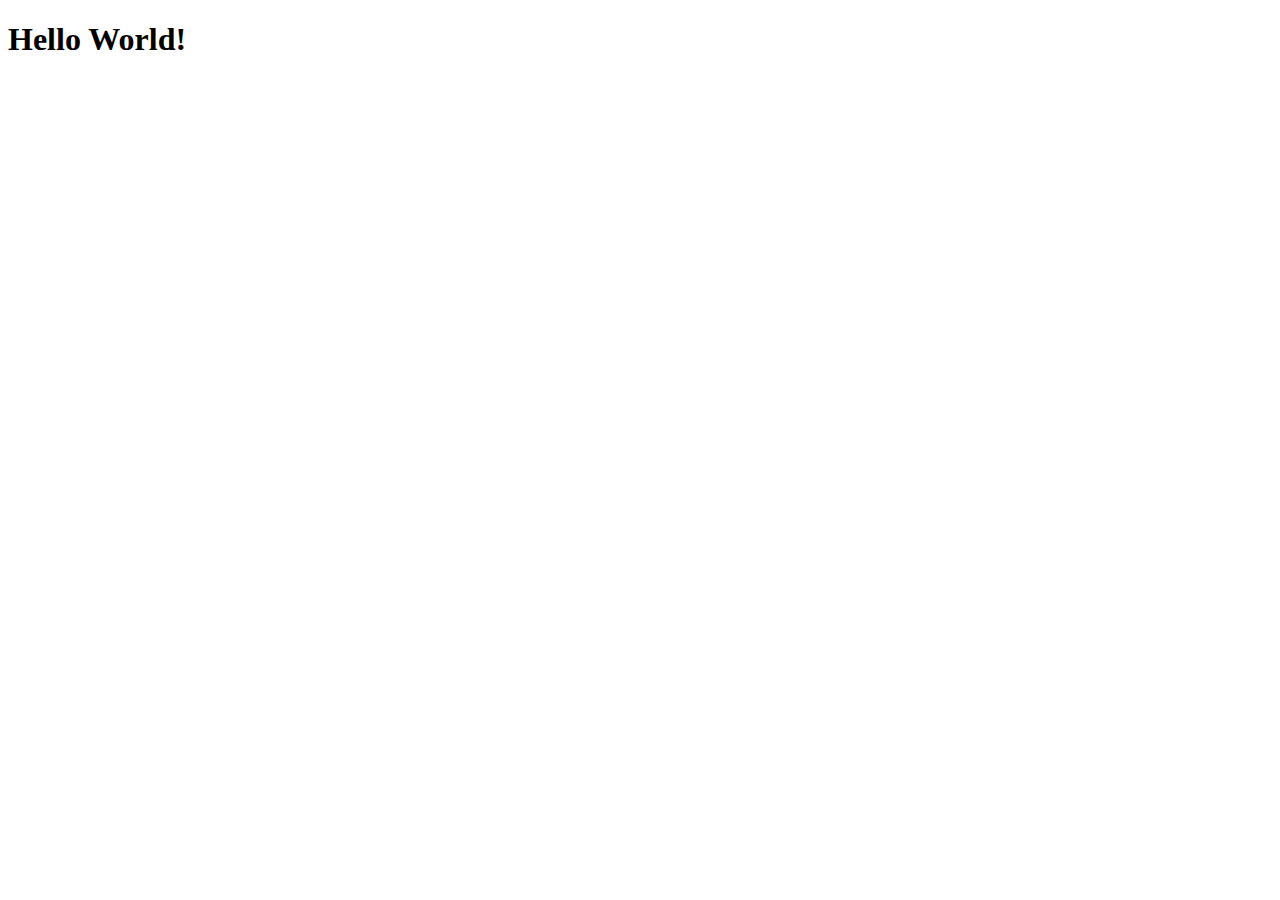
==== src/main/webapp/index.html @ 7a207d8a "Initial commit for the pizza delivery website." ====
<!DOCTYPE html>
<html>
    <head>
        <title>Start Page</title>
        <meta http-equiv="Content-Type" content="text/html; charset=UTF-8">
    </head>
    <body>
        <h1>Hello World!</h1>
    </body>
</html>
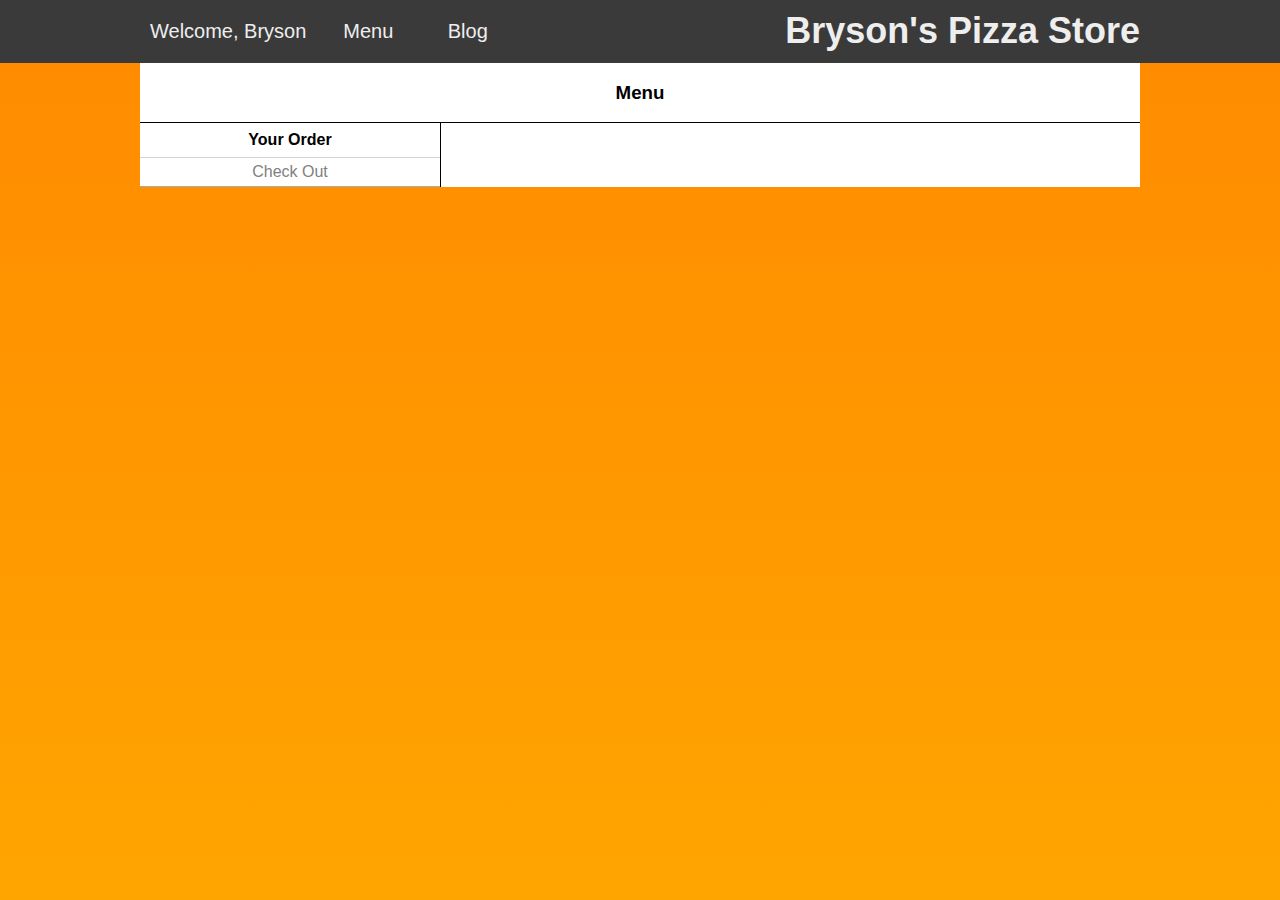
==== commit cf54a3f3: "Committing rest of stuff" ====
--- a/src/main/webapp/index.html
+++ b/src/main/webapp/index.html
@@ -1,10 +1,52 @@
 <!DOCTYPE html>
 <html>
-    <head>
-        <title>Start Page</title>
-        <meta http-equiv="Content-Type" content="text/html; charset=UTF-8">
-    </head>
-    <body>
-        <h1>Hello World!</h1>
-    </body>
-</html>
+
+<head>
+    <title>Start Page</title>
+    <meta http-equiv="Content-Type" content="text/html; charset=UTF-8" />
+    <meta name="viewport" content="width=device-width, initial-scale=1.0" />
+    <link rel="stylesheet" href="CSS/site.css">
+    <script src="JS/menu.js"></script>
+    <script src="JS/orderBar.js"></script>
+</head>
+
+<body class="page">
+
+    <div class="total-span top-bar">
+        <header class="main-header">
+            <h1 class="logo">Bryson's Pizza Store</h1>
+            <nav>
+                <a id="welcome-link" href="customer.html">Welcome, Bryson</a>
+                <a href="#">Menu</a>
+                <a href="#">Blog</a>
+            </nav>
+        </header>
+    </div>
+    <div class="total-span main-view">
+        <main class="menu-main">
+            <div class="view-header">
+                <h3>Menu</h3>
+            </div>
+
+            <div class="menu-view">
+                <aside class="order-preview">
+                    <h4>Your Order</h4>
+
+                    <div id="order">
+
+                    </div>
+
+                    <footer>
+                        <a href="#">Check Out</a>
+                    </footer>
+                </aside>
+
+                <section id="menu">
+                </section>
+            </div>
+        </main>
+    </div>
+
+</body>
+
+</html>--- a/src/main/webapp/CSS/site.css
+++ b/src/main/webapp/CSS/site.css
@@ -0,0 +1,164 @@
+html {
+    height: 100%;
+}
+
+body {
+    min-width: 1000px;
+    margin: auto;
+    font-family: sans-serif;
+}
+
+.page {
+    min-height: 100%;
+    display: flex;
+    flex-direction: column;
+}
+
+.total-span {
+    min-width: 1000px;
+}
+
+.total-span > * {
+    width: 1000px;
+    margin: 0 auto;
+}
+
+.logo {
+    margin: 0;
+    padding: 10px 0;
+    font-size: 36px;
+}
+
+.top-bar {
+    background-color: #3a3a3a;
+    flex: 0 0 auto;
+}
+
+a {
+    color: inherit;
+    text-decoration: none;
+}
+
+.main-header {
+    display: flex;
+    flex-direction: row-reverse;
+    justify-content: space-between;
+    color: #eee;
+}
+
+nav a {
+    min-width: 75px;
+    display: inline-block;
+    padding: 20px 10px;     
+    text-align: center;
+    font-size: 20px;
+}
+
+    nav a:hover, nav a:focus {
+        background-color: #4a4a4a;
+    }
+
+.main-view {
+    background-image: linear-gradient(to bottom, darkorange, orange);
+    flex: 1 0 auto;
+}
+
+.menu-main {
+    display: flex;
+    flex-direction: column;
+    background-color: white;
+}
+
+.view-header {
+    border-bottom: 1px solid black;
+    text-align: center;
+}
+
+.menu-view {
+    display: flex;
+    flex: 1 0 auto;
+}
+
+.order-preview {
+    width: 300px;
+    /*background-color: purple;*/
+    border-right: 1px solid black;
+    flex: 0 0 auto;
+}
+
+    .order-preview > h4 {
+        text-align: center;
+        margin: 0;
+        padding: 8px 0;
+        border-bottom: 1px solid lightgray;
+    }
+
+    .item-size button {
+        border-radius: 100%;
+        background-color: firebrick;
+        color: white;
+        border: 2px gray solid;
+        cursor: pointer;
+        margin: 1px;
+    }
+
+    .order-preview a {
+        padding: 5px 0;
+        text-align: center;
+        color: gray;
+        display: block;
+        border-bottom: 1px solid darkgray;
+    }
+
+        .order-preview a:hover {
+            background-color: lightgray;
+            color: #4a4a4a;
+        }
+
+.menu-item {
+    padding: 10px;
+    border-bottom: 1px solid gray;
+    width: 680px;
+}
+
+.item-name {
+    margin: 5px 0 0;
+    text-align: center;
+}
+
+.size-buttons {
+    display: flex;
+    justify-content: space-around;
+    padding-bottom: 5px;
+}
+
+    .size-buttons > button
+    {
+        background-color: darkorange;
+        padding: 8px;
+        border-radius: 8px;
+        border: 0;
+        cursor: copy;
+        color: white;
+    }
+
+.order-item {
+    border-bottom: 1px solid lightgray;
+}
+
+    .order-item > h4 {
+        margin: 5px 0;
+        padding: 0 5px;
+    }
+
+    .ordered-sizes {
+        margin: 5px;
+        padding: 0 20px;
+        list-style: none;
+    }
+
+    .item-size {
+        display: flex;
+        justify-content: space-between;
+        color: darkgrey;
+    }